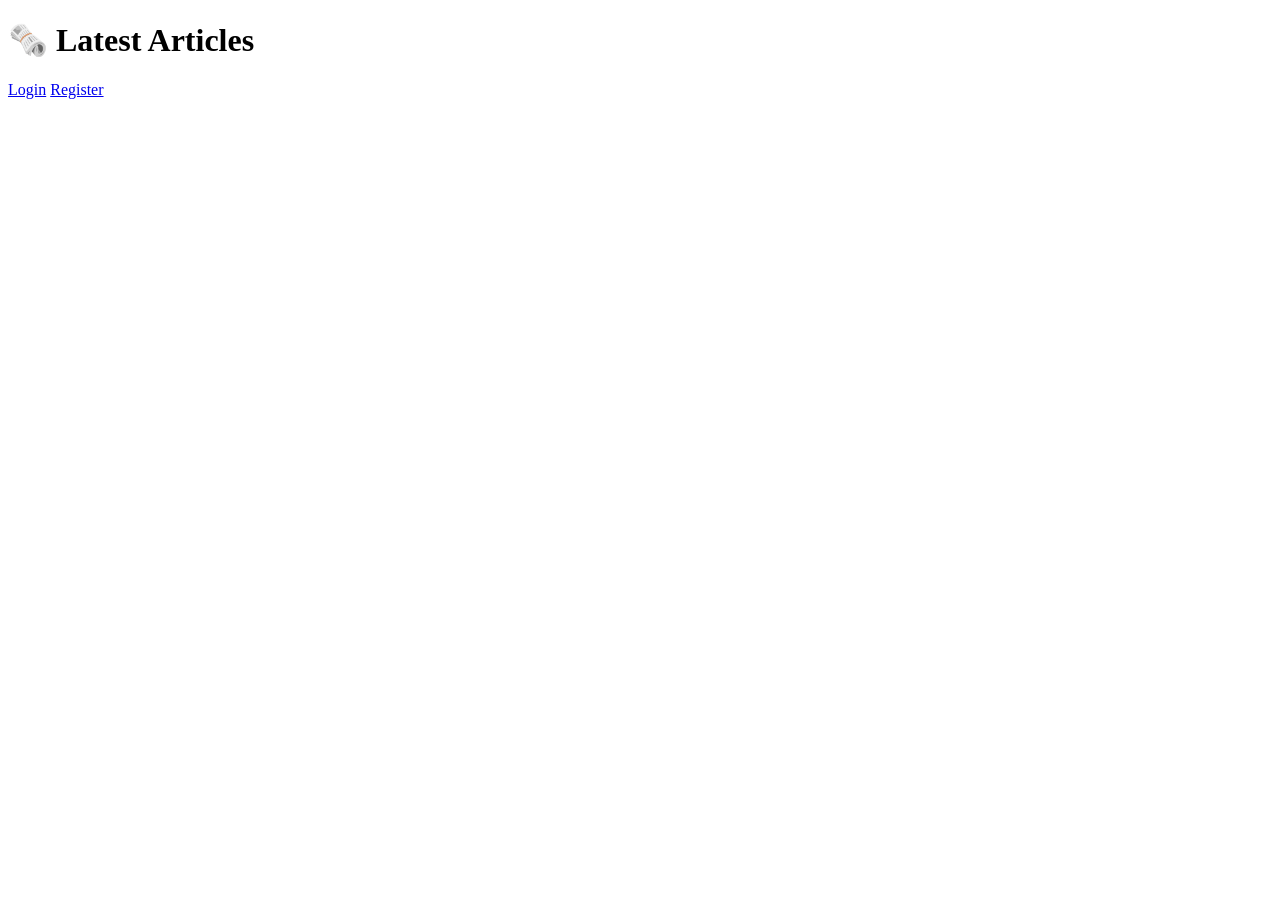
==== index.html @ fa8f77f8 "Added homepage to display articles and handle user session state" ====
<!DOCTYPE html>
<html lang="en">
<head>
  <meta charset="UTF-8" />
  <meta name="viewport" content="width=device-width, initial-scale=1.0" />
  <title>News Platform</title>
  <link rel="stylesheet" href="css/styles.css" />
</head>
<body>
  <h1>🗞️ Latest Articles</h1>

  <nav>
    <a href="login.html" id="login-link">Login</a>
    <a href="register.html" id="register-link">Register</a>
    <a href="create.html" id="create-link" style="display:none;">Create Article</a>
    <button id="logout" style="display:none;">Logout</button>
  </nav>

  <div id="articles"></div>

  <script type="module">
    import { supabase } from './js/supabaseClient.js'

    // Load all articles from database
    async function loadArticles() {
      const { data, error } = await supabase
        .from('articles')
        .select('*')
        .order('created_at', { ascending: false })

      const container = document.getElementById('articles')

      if (error) {
        container.innerHTML = `<p>Error loading articles: ${error.message}</p>`
        return
      }

      if (!data.length) {
        container.innerHTML = '<p>No articles found.</p>'
        return
      }

      container.innerHTML = data
        .map(
          (a) => `
          <div class="article">
            <h3>${a.title}</h3>
            <p>${a.body}</p>
            <small>${a.category} | ${new Date(a.created_at).toLocaleString()}</small>
          </div>
        `
        )
        .join('')
    }

    // Check if user is logged in
    async function checkUser() {
      const {
        data: { session },
      } = await supabase.auth.getSession()

      if (session) {
        document.getElementById('login-link').style.display = 'none'
        document.getElementById('register-link').style.display = 'none'
        document.getElementById('create-link').style.display = 'inline'
        document.getElementById('logout').style.display = 'inline'
      }
    }

    // Logout function
    document.getElementById('logout').addEventListener('click', async () => {
      await supabase.auth.signOut()
      location.reload()
    })

    // Load data
    loadArticles()
    checkUser()
  </script>
</body>
</html>
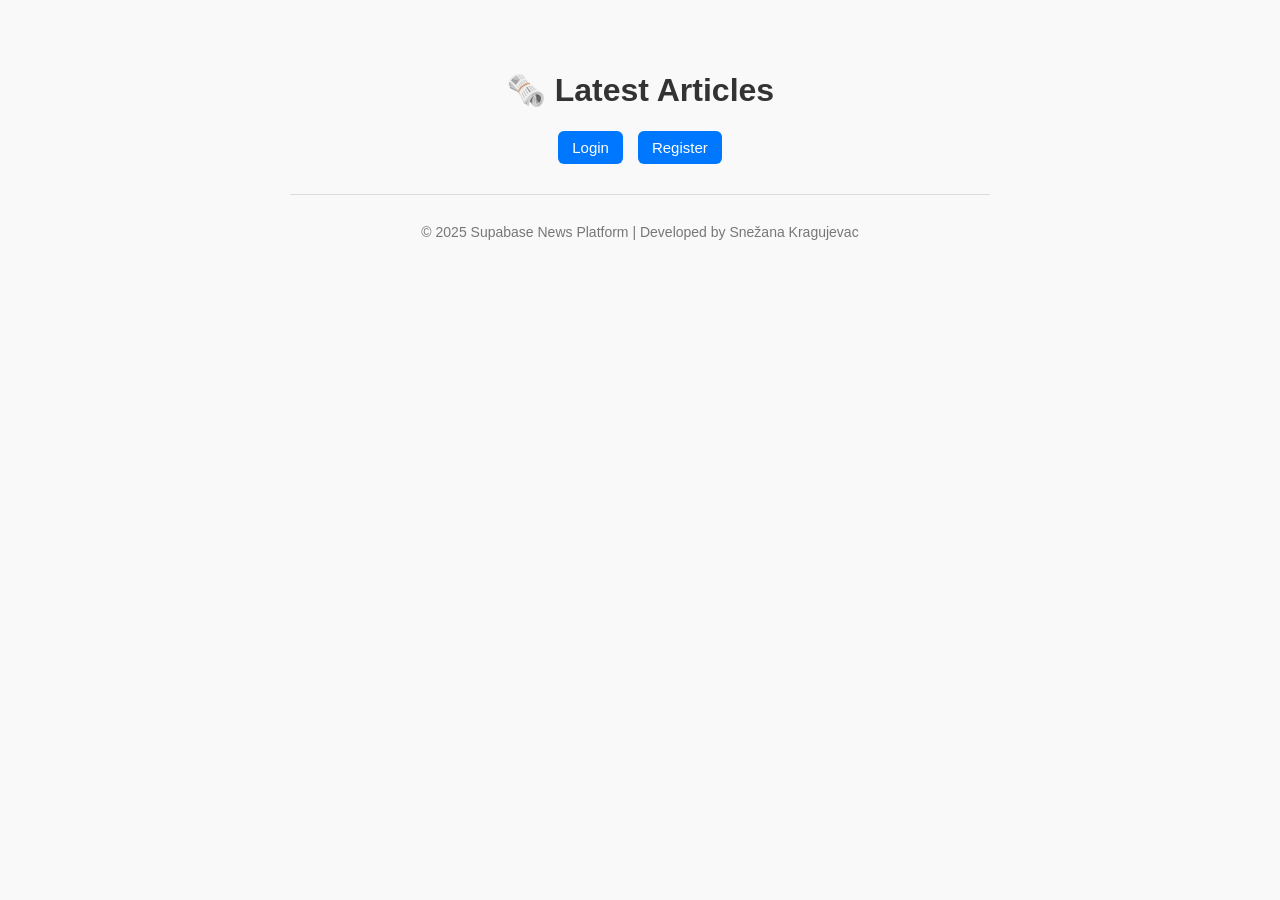
==== commit 325e118b: "Enhanced UI: added footer, back to home links, loading message, and updated index.html layout with i" ====
--- a/index.html
+++ b/index.html
@@ -3,7 +3,7 @@
 <head>
   <meta charset="UTF-8" />
   <meta name="viewport" content="width=device-width, initial-scale=1.0" />
-  <title>News Platform</title>
+  <title>📰 Supabase News Platform</title>
   <link rel="stylesheet" href="css/styles.css" />
 </head>
 <body>
@@ -18,17 +18,22 @@
 
   <div id="articles"></div>
 
+  <footer>
+    <p>© 2025 Supabase News Platform | Developed by Snežana Kragujevac</p>
+  </footer>
+
   <script type="module">
     import { supabase } from './js/supabaseClient.js'
 
-    // Load all articles from database
+    const container = document.getElementById('articles')
+    container.innerHTML = '<p>Loading articles...</p>'
+
+    // Load all articles from Supabase
     async function loadArticles() {
       const { data, error } = await supabase
         .from('articles')
         .select('*')
         .order('created_at', { ascending: false })
-
-      const container = document.getElementById('articles')
 
       if (error) {
         container.innerHTML = `<p>Error loading articles: ${error.message}</p>`
@@ -53,7 +58,7 @@
         .join('')
     }
 
-    // Check if user is logged in
+    // Check login status
     async function checkUser() {
       const {
         data: { session },
@@ -67,13 +72,13 @@
       }
     }
 
-    // Logout function
+    // Logout user
     document.getElementById('logout').addEventListener('click', async () => {
       await supabase.auth.signOut()
       location.reload()
     })
 
-    // Load data
+    // Run
     loadArticles()
     checkUser()
   </script>
--- a/css/styles.css
+++ b/css/styles.css
@@ -0,0 +1,118 @@
+/*  General Layout */
+body {
+  font-family: Arial, sans-serif;
+  max-width: 700px;
+  margin: 30px auto;
+  padding: 20px;
+  background-color: #f9f9f9;
+  color: #222;
+}
+
+h1, h2 {
+  text-align: center;
+  color: #333;
+}
+
+/*  Navigation */
+nav {
+  display: flex;
+  justify-content: center;
+  gap: 15px;
+  margin-bottom: 25px;
+}
+
+a, button {
+  background-color: #0077ff;
+  color: white;
+  padding: 8px 14px;
+  text-decoration: none;
+  border: none;
+  border-radius: 6px;
+  cursor: pointer;
+  font-size: 15px;
+}
+
+a:hover, button:hover {
+  background-color: #005fcc;
+}
+
+/* Article List */
+.article {
+  background-color: white;
+  padding: 15px;
+  margin-bottom: 15px;
+  border-radius: 8px;
+  box-shadow: 0 2px 4px rgba(0, 0, 0, 0.1);
+}
+
+.article h3 {
+  margin-top: 0;
+  color: #0077ff;
+}
+
+/* Forms */
+form {
+  display: flex;
+  flex-direction: column;
+  gap: 10px;
+  margin-top: 15px;
+}
+
+input, textarea {
+  padding: 10px;
+  border-radius: 6px;
+  border: 1px solid #ccc;
+  font-size: 15px;
+  width: 100%;
+  box-sizing: border-box;
+}
+
+textarea {
+  height: 120px;
+}
+
+button {
+  align-self: flex-start;
+}
+
+#message {
+  margin-top: 15px;
+  text-align: center;
+  font-weight: bold;
+}
+
+/* Responsive */
+@media (max-width: 600px) {
+  body {
+    padding: 10px;
+  }
+
+  nav {
+    flex-direction: column;
+    align-items: center;
+  }
+
+  a, button {
+    width: 90%;
+    text-align: center;
+  }
+}
+footer {
+  text-align: center;
+  margin-top: 30px;
+  padding: 15px;
+  font-size: 14px;
+  color: #777;
+  border-top: 1px solid #ddd;
+}
+.back-link {
+  display: inline-block;
+  margin-bottom: 15px;
+  color: #0077ff;
+  text-decoration: none;
+  font-size: 14px;
+}
+
+.back-link:hover {
+  text-decoration: underline;
+}
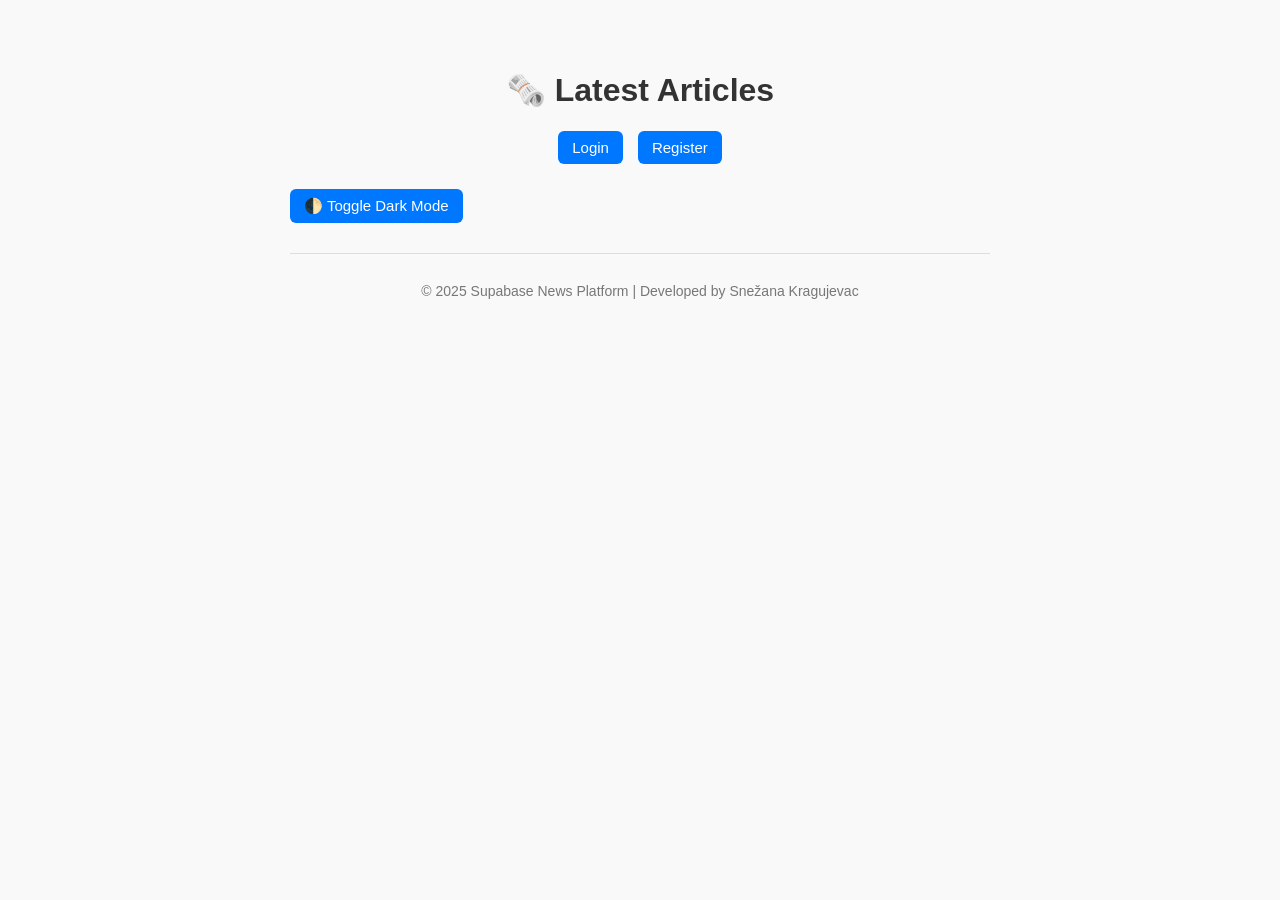
==== commit b195c5e2: "Added dark mode toggle with CSS and JS support" ====
--- a/index.html
+++ b/index.html
@@ -15,6 +15,8 @@
     <a href="create.html" id="create-link" style="display:none;">Create Article</a>
     <button id="logout" style="display:none;">Logout</button>
   </nav>
+  <button id="dark-mode-toggle">🌓 Toggle Dark Mode</button>
+
 
   <div id="articles"></div>
 
@@ -81,6 +83,11 @@
     // Run
     loadArticles()
     checkUser()
+    //  Dark mode toggle
+const toggle = document.getElementById('dark-mode-toggle')
+toggle.addEventListener('click', () => {
+  document.body.classList.toggle('dark-mode')
+})
   </script>
 </body>
 </html>
--- a/css/styles.css
+++ b/css/styles.css
@@ -44,6 +44,12 @@
   border-radius: 8px;
   box-shadow: 0 2px 4px rgba(0, 0, 0, 0.1);
 }
+.article:hover {
+  transform: translateY(-3px);
+  box-shadow: 0 4px 10px rgba(0, 0, 0, 0.15);
+  transition: all 0.2s ease-in-out;
+}
+
 
 .article h3 {
   margin-top: 0;
@@ -116,3 +122,23 @@
 .back-link:hover {
   text-decoration: underline;
 }
+body.dark-mode {
+  background-color: #121212;
+  color: #eee;
+}
+
+body.dark-mode .article {
+  background-color: #1e1e1e;
+  color: #ddd;
+  box-shadow: 0 2px 6px rgba(255, 255, 255, 0.1);
+}
+
+body.dark-mode a, 
+body.dark-mode button {
+  background-color: #444;
+  color: #eee;
+}
+
+body.dark-mode footer {
+  border-top-color: #333;
+}
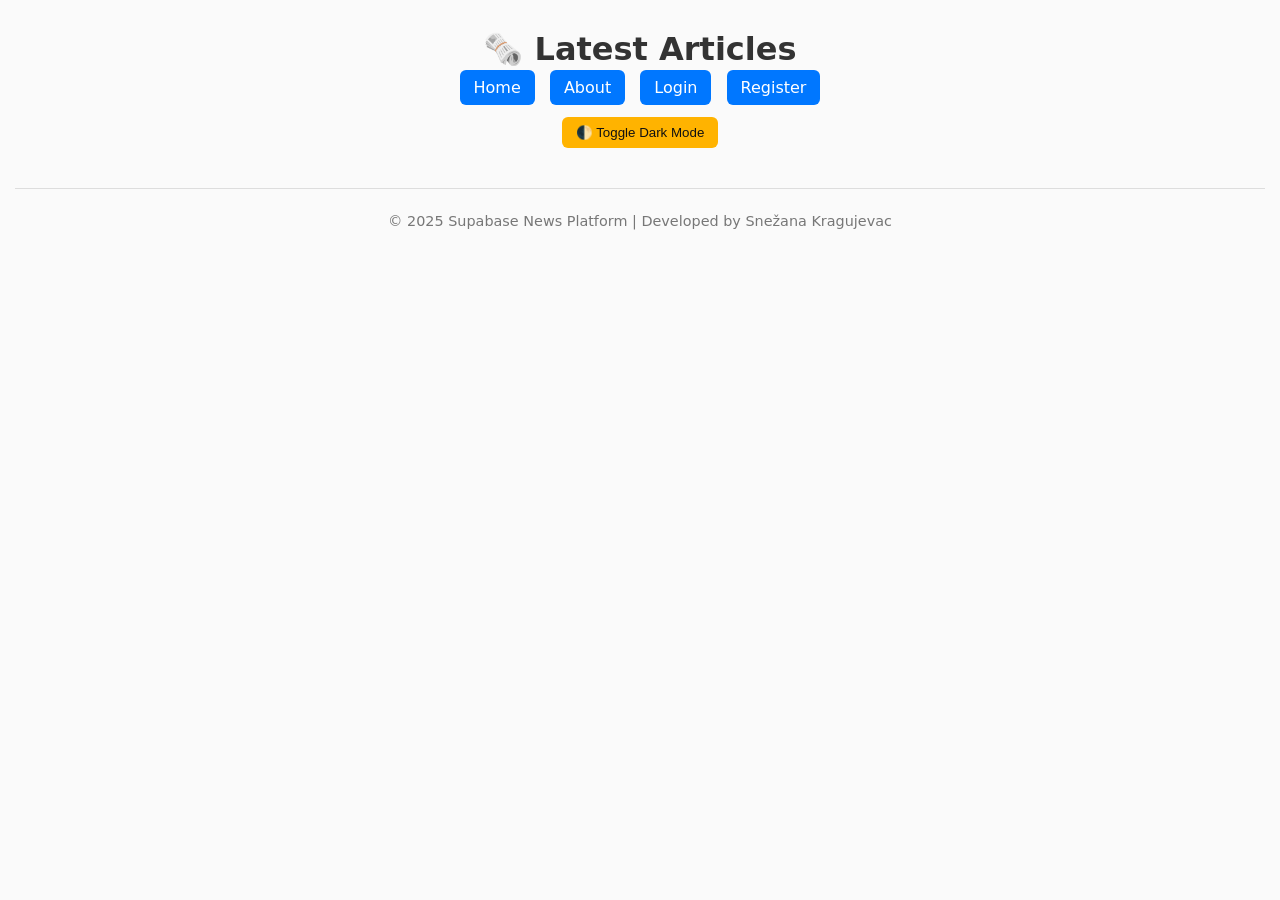
==== commit 83d463fd: "Finalized all pages with consistent navigation, footer, and improved create article logic" ====
--- a/index.html
+++ b/index.html
@@ -10,13 +10,15 @@
   <h1>🗞️ Latest Articles</h1>
 
   <nav>
+    <a href="index.html">Home</a>
+    <a href="about.html">About</a>
     <a href="login.html" id="login-link">Login</a>
     <a href="register.html" id="register-link">Register</a>
     <a href="create.html" id="create-link" style="display:none;">Create Article</a>
     <button id="logout" style="display:none;">Logout</button>
   </nav>
-  <button id="dark-mode-toggle">🌓 Toggle Dark Mode</button>
 
+  <button id="dark-mode-toggle" class="dark-mode-btn">🌓 Toggle Dark Mode</button>
 
   <div id="articles"></div>
 
@@ -30,7 +32,7 @@
     const container = document.getElementById('articles')
     container.innerHTML = '<p>Loading articles...</p>'
 
-    // Load all articles from Supabase
+    // Load articles
     async function loadArticles() {
       const { data, error } = await supabase
         .from('articles')
@@ -50,17 +52,16 @@
       container.innerHTML = data
         .map(
           (a) => `
-          <div class="article">
-            <h3>${a.title}</h3>
-            <p>${a.body}</p>
-            <small>${a.category} | ${new Date(a.created_at).toLocaleString()}</small>
-          </div>
-        `
+            <div class="article">
+              <h3>${a.title}</h3>
+              <p>${a.body}</p>
+              <small>${a.category} | ${new Date(a.created_at).toLocaleString()}</small>
+            </div>`
         )
         .join('')
     }
 
-    // Check login status
+    // Check login
     async function checkUser() {
       const {
         data: { session },
@@ -74,20 +75,19 @@
       }
     }
 
-    // Logout user
+    // Logout
     document.getElementById('logout').addEventListener('click', async () => {
       await supabase.auth.signOut()
       location.reload()
     })
 
-    // Run
+    // Dark mode
+    document.getElementById('dark-mode-toggle').addEventListener('click', () => {
+      document.body.classList.toggle('dark-mode')
+    })
+
     loadArticles()
     checkUser()
-    //  Dark mode toggle
-const toggle = document.getElementById('dark-mode-toggle')
-toggle.addEventListener('click', () => {
-  document.body.classList.toggle('dark-mode')
-})
   </script>
 </body>
 </html>
--- a/css/styles.css
+++ b/css/styles.css
@@ -1,127 +1,82 @@
-/*  General Layout */
+/* ====== Base Styles ====== */
 body {
-  font-family: Arial, sans-serif;
-  max-width: 700px;
-  margin: 30px auto;
-  padding: 20px;
-  background-color: #f9f9f9;
-  color: #222;
+  font-family: system-ui, -apple-system, "Segoe UI", Roboto, sans-serif;
+  margin: 0;
+  padding: 0 15px;
+  background-color: #fafafa;
+  color: #333;
+  transition: background-color 0.3s, color 0.3s;
 }
 
-h1, h2 {
+h1 {
   text-align: center;
-  color: #333;
+  margin: 30px 0 10px;
+  font-size: 2rem;
 }
 
-/*  Navigation */
+/* ====== Navigation ====== */
 nav {
-  display: flex;
-  justify-content: center;
-  gap: 15px;
-  margin-bottom: 25px;
+  text-align: center;
+  margin-bottom: 20px;
 }
 
-a, button {
-  background-color: #0077ff;
-  color: white;
+nav a,
+button {
+  background: #0077ff;
+  color: #fff;
+  border: none;
   padding: 8px 14px;
-  text-decoration: none;
-  border: none;
+  margin: 5px;
   border-radius: 6px;
   cursor: pointer;
-  font-size: 15px;
+  text-decoration: none;
+  transition: background 0.3s ease;
 }
 
-a:hover, button:hover {
-  background-color: #005fcc;
+nav a:hover,
+button:hover {
+  background: #005fd1;
 }
 
-/* Article List */
+/* ====== Articles ====== */
+#articles {
+  max-width: 700px;
+  margin: 0 auto;
+}
+
 .article {
-  background-color: white;
-  padding: 15px;
+  background: #fff;
+  border: 1px solid #ddd;
+  border-radius: 10px;
+  padding: 20px;
   margin-bottom: 15px;
-  border-radius: 8px;
-  box-shadow: 0 2px 4px rgba(0, 0, 0, 0.1);
-}
-.article:hover {
-  transform: translateY(-3px);
-  box-shadow: 0 4px 10px rgba(0, 0, 0, 0.15);
   transition: all 0.2s ease-in-out;
 }
 
+.article:hover {
+  transform: translateY(-3px);
+  box-shadow: 0 4px 12px rgba(0, 0, 0, 0.15);
+}
 
 .article h3 {
   margin-top: 0;
-  color: #0077ff;
 }
 
-/* Forms */
-form {
-  display: flex;
-  flex-direction: column;
-  gap: 10px;
-  margin-top: 15px;
+.article small {
+  color: #666;
 }
 
-input, textarea {
-  padding: 10px;
-  border-radius: 6px;
-  border: 1px solid #ccc;
-  font-size: 15px;
-  width: 100%;
-  box-sizing: border-box;
-}
-
-textarea {
-  height: 120px;
-}
-
-button {
-  align-self: flex-start;
-}
-
-#message {
-  margin-top: 15px;
-  text-align: center;
-  font-weight: bold;
-}
-
-/* Responsive */
-@media (max-width: 600px) {
-  body {
-    padding: 10px;
-  }
-
-  nav {
-    flex-direction: column;
-    align-items: center;
-  }
-
-  a, button {
-    width: 90%;
-    text-align: center;
-  }
-}
+/* ====== Footer ====== */
 footer {
   text-align: center;
-  margin-top: 30px;
-  padding: 15px;
-  font-size: 14px;
+  margin: 40px 0 10px;
+  padding: 10px;
+  font-size: 0.9rem;
   color: #777;
   border-top: 1px solid #ddd;
 }
-.back-link {
-  display: inline-block;
-  margin-bottom: 15px;
-  color: #0077ff;
-  text-decoration: none;
-  font-size: 14px;
-}
 
-.back-link:hover {
-  text-decoration: underline;
-}
+/* ====== Dark Mode ====== */
 body.dark-mode {
   background-color: #121212;
   color: #eee;
@@ -129,11 +84,12 @@
 
 body.dark-mode .article {
   background-color: #1e1e1e;
+  border-color: #333;
   color: #ddd;
-  box-shadow: 0 2px 6px rgba(255, 255, 255, 0.1);
+  box-shadow: 0 2px 8px rgba(255, 255, 255, 0.05);
 }
 
-body.dark-mode a, 
+body.dark-mode nav a,
 body.dark-mode button {
   background-color: #444;
   color: #eee;
@@ -141,4 +97,34 @@
 
 body.dark-mode footer {
   border-top-color: #333;
+  color: #aaa;
 }
+
+/* ====== Reusable Components ====== */
+.dark-mode-btn {
+  display: block;
+  margin: 0 auto 20px;
+  padding: 8px 14px;
+  background-color: #ffb300;
+  color: #111;
+  border-radius: 6px;
+  cursor: pointer;
+}
+
+.dark-mode-btn:hover {
+  background-color: #ffa000;
+}
+
+/* ====== Responsive ====== */
+@media (max-width: 600px) {
+  nav a,
+  button {
+    display: block;
+    width: 100%;
+    margin: 8px 0;
+  }
+
+  .article {
+    padding: 15px;
+  }
+}
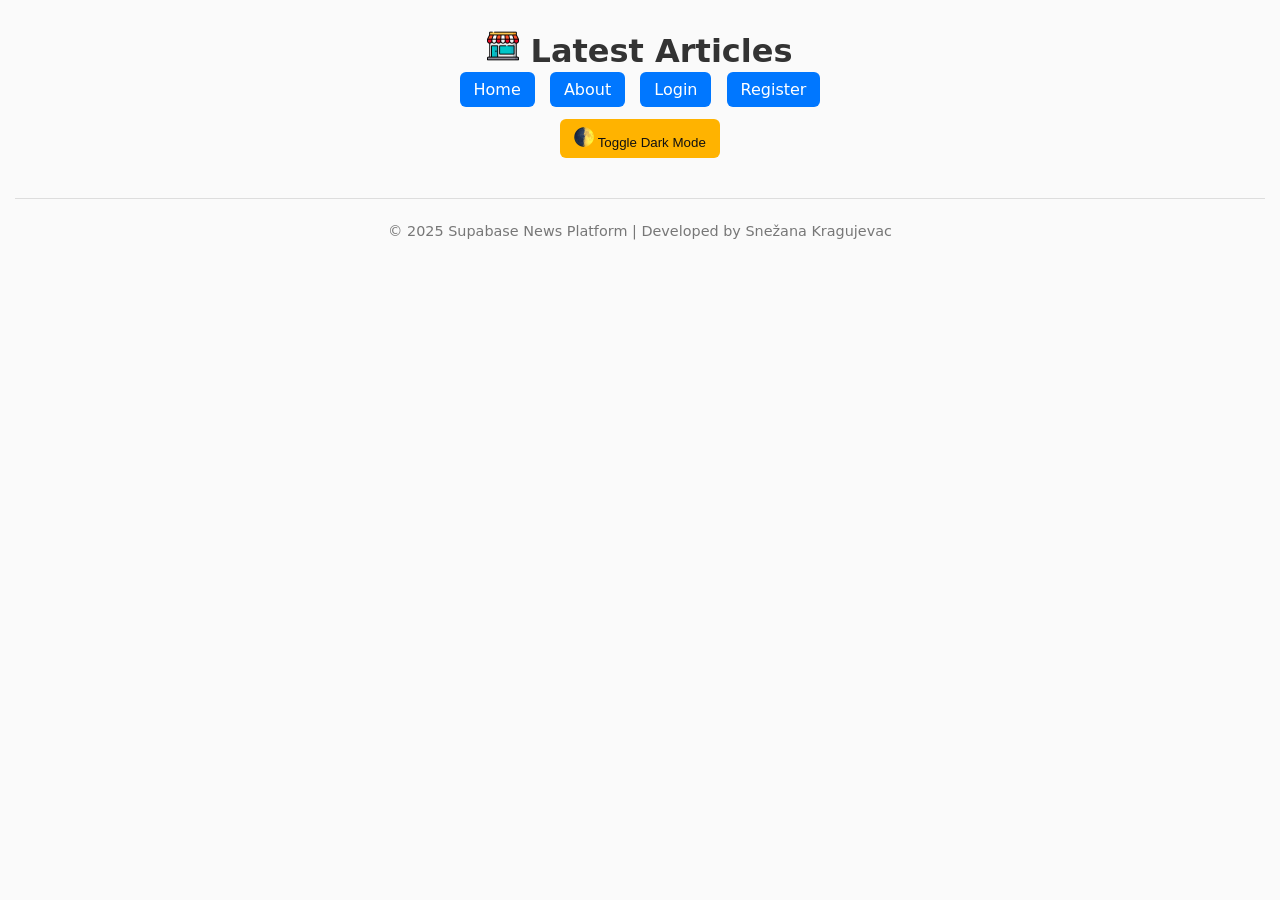
==== commit cb407830: "Finalized all HTML pages with consistent design, icons, and improved UX" ====
--- a/index.html
+++ b/index.html
@@ -5,9 +5,10 @@
   <meta name="viewport" content="width=device-width, initial-scale=1.0" />
   <title>📰 Supabase News Platform</title>
   <link rel="stylesheet" href="css/styles.css" />
+  <link rel="icon" type="image/png" href="assets/icon-news.png" />
 </head>
 <body>
-  <h1>🗞️ Latest Articles</h1>
+  <h1><img src="assets/icon-news-round.png" width="32" /> Latest Articles</h1>
 
   <nav>
     <a href="index.html">Home</a>
@@ -18,7 +19,9 @@
     <button id="logout" style="display:none;">Logout</button>
   </nav>
 
-  <button id="dark-mode-toggle" class="dark-mode-btn">🌓 Toggle Dark Mode</button>
+  <button id="dark-mode-toggle" class="dark-mode-btn">
+    <img src="assets/icon-darkmode.png" width="20" /> Toggle Dark Mode
+  </button>
 
   <div id="articles"></div>
 
@@ -32,7 +35,6 @@
     const container = document.getElementById('articles')
     container.innerHTML = '<p>Loading articles...</p>'
 
-    // Load articles
     async function loadArticles() {
       const { data, error } = await supabase
         .from('articles')
@@ -52,16 +54,16 @@
       container.innerHTML = data
         .map(
           (a) => `
-            <div class="article">
-              <h3>${a.title}</h3>
-              <p>${a.body}</p>
-              <small>${a.category} | ${new Date(a.created_at).toLocaleString()}</small>
-            </div>`
+          <div class="article">
+            <h3><img src="assets/icon-article.png" width="20" /> ${a.title}</h3>
+            <p>${a.body}</p>
+            <small>${a.category} | ${new Date(a.created_at).toLocaleString()}</small>
+          </div>
+        `
         )
         .join('')
     }
 
-    // Check login
     async function checkUser() {
       const {
         data: { session },
@@ -75,14 +77,13 @@
       }
     }
 
-    // Logout
     document.getElementById('logout').addEventListener('click', async () => {
       await supabase.auth.signOut()
       location.reload()
     })
 
-    // Dark mode
-    document.getElementById('dark-mode-toggle').addEventListener('click', () => {
+    const toggle = document.getElementById('dark-mode-toggle')
+    toggle.addEventListener('click', () => {
       document.body.classList.toggle('dark-mode')
     })
 
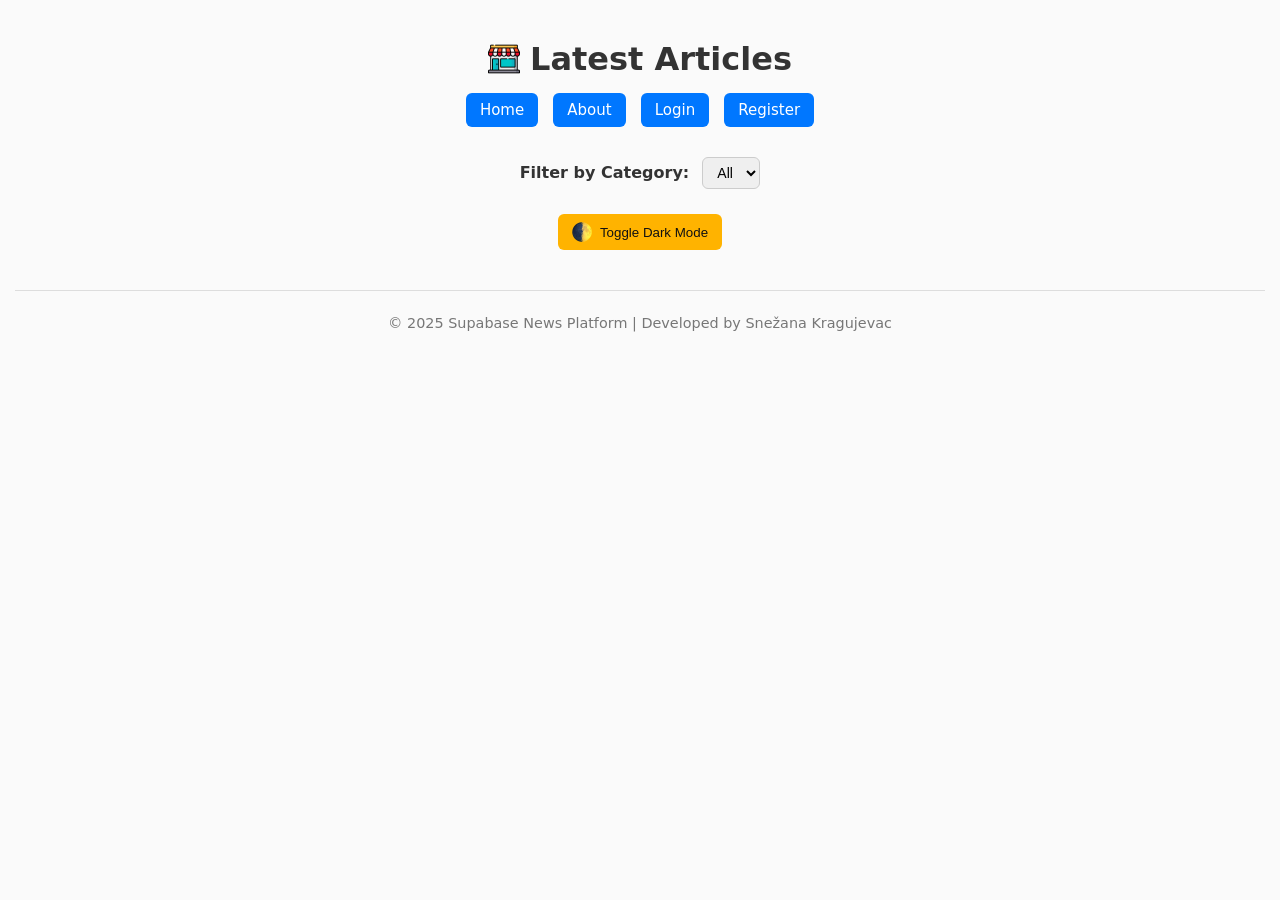
==== commit efb5997b: "Added success modal + redirect in create.html and category filter on homepage" ====
--- a/index.html
+++ b/index.html
@@ -8,8 +8,9 @@
   <link rel="icon" type="image/png" href="assets/icon-news.png" />
 </head>
 <body>
-  <h1><img src="assets/icon-news-round.png" width="32" /> Latest Articles</h1>
+  <h1><img src="assets/icon-news-round.png" width="32" alt="News" /> Latest Articles</h1>
 
+  <!-- ===== Navigation ===== -->
   <nav>
     <a href="index.html">Home</a>
     <a href="about.html">About</a>
@@ -19,30 +20,56 @@
     <button id="logout" style="display:none;">Logout</button>
   </nav>
 
+  <!-- ===== Filter Section ===== -->
+  <div id="filter-container" class="filter-bar">
+    <label for="category-filter">Filter by Category:</label>
+    <select id="category-filter">
+      <option value="">All</option>
+    </select>
+  </div>
+
+  <!-- ===== Dark Mode Toggle ===== -->
   <button id="dark-mode-toggle" class="dark-mode-btn">
-    <img src="assets/icon-darkmode.png" width="20" /> Toggle Dark Mode
+    <img src="assets/icon-darkmode.png" width="20" alt="Dark Mode" /> Toggle Dark Mode
   </button>
 
+  <!-- ===== Article Container ===== -->
   <div id="articles"></div>
 
   <footer>
     <p>© 2025 Supabase News Platform | Developed by Snežana Kragujevac</p>
   </footer>
 
+  <!-- ===== Script Section ===== -->
   <script type="module">
     import { supabase } from './js/supabaseClient.js'
 
     const container = document.getElementById('articles')
-    container.innerHTML = '<p>Loading articles...</p>'
+    const filterDropdown = document.getElementById('category-filter')
 
-    async function loadArticles() {
-      const { data, error } = await supabase
-        .from('articles')
-        .select('*')
-        .order('created_at', { ascending: false })
+    // Load Unique Categories
+    async function loadCategories() {
+      const { data, error } = await supabase.from('articles').select('category')
+      if (error) return console.error('Error loading categories:', error.message)
+      const categories = [...new Set(data.map((a) => a.category))] // unique values
+      categories.forEach((cat) => {
+        const opt = document.createElement('option')
+        opt.value = cat
+        opt.textContent = cat
+        filterDropdown.appendChild(opt)
+      })
+    }
+
+    // Load Articles (optionally filtered)
+    async function loadArticles(category = '') {
+      container.innerHTML = '<p>Loading articles...</p>'
+      let query = supabase.from('articles').select('*').order('created_at', { ascending: false })
+      if (category) query = query.eq('category', category)
+
+      const { data, error } = await query
 
       if (error) {
-        container.innerHTML = `<p>Error loading articles: ${error.message}</p>`
+        container.innerHTML = `<p>Error: ${error.message}</p>`
         return
       }
 
@@ -55,20 +82,24 @@
         .map(
           (a) => `
           <div class="article">
-            <h3><img src="assets/icon-article.png" width="20" /> ${a.title}</h3>
+            <h3><img src="assets/icon-article.png" width="20" alt="Article" /> ${a.title}</h3>
             <p>${a.body}</p>
             <small>${a.category} | ${new Date(a.created_at).toLocaleString()}</small>
-          </div>
-        `
+          </div>`
         )
         .join('')
     }
 
+    // Filter Change Event
+    filterDropdown.addEventListener('change', (e) => {
+      loadArticles(e.target.value)
+    })
+
+    // Check if User Logged In
     async function checkUser() {
       const {
         data: { session },
       } = await supabase.auth.getSession()
-
       if (session) {
         document.getElementById('login-link').style.display = 'none'
         document.getElementById('register-link').style.display = 'none'
@@ -77,16 +108,20 @@
       }
     }
 
+    // Logout Functionality
     document.getElementById('logout').addEventListener('click', async () => {
       await supabase.auth.signOut()
       location.reload()
     })
 
+    // Dark Mode Toggle
     const toggle = document.getElementById('dark-mode-toggle')
     toggle.addEventListener('click', () => {
       document.body.classList.toggle('dark-mode')
     })
 
+    // Run App
+    loadCategories()
     loadArticles()
     checkUser()
   </script>
--- a/css/styles.css
+++ b/css/styles.css
@@ -1,28 +1,51 @@
-/* ====== Base Styles ====== */
+/* ====== GLOBAL ====== */
+:root {
+  --primary: #0077ff;
+  --primary-hover: #005fd1;
+  --bg-light: #fafafa;
+  --bg-dark: #121212;
+  --text-light: #333;
+  --text-dark: #eee;
+  --card-light: #fff;
+  --card-dark: #1e1e1e;
+  --border-light: #ddd;
+  --border-dark: #333;
+  --transition: all 0.3s ease;
+}
+
 body {
   font-family: system-ui, -apple-system, "Segoe UI", Roboto, sans-serif;
   margin: 0;
   padding: 0 15px;
-  background-color: #fafafa;
-  color: #333;
-  transition: background-color 0.3s, color 0.3s;
+  background-color: var(--bg-light);
+  color: var(--text-light);
+  transition: var(--transition);
 }
 
 h1 {
   text-align: center;
-  margin: 30px 0 10px;
+  margin: 40px 0 10px;
   font-size: 2rem;
-}
-
-/* ====== Navigation ====== */
+  display: flex;
+  justify-content: center;
+  align-items: center;
+  gap: 10px;
+}
+
+h1 img {
+  vertical-align: middle;
+}
+
+/* ====== NAVIGATION ====== */
 nav {
   text-align: center;
-  margin-bottom: 20px;
+  margin-bottom: 25px;
 }
 
 nav a,
-button {
-  background: #0077ff;
+nav button {
+  display: inline-block;
+  background: var(--primary);
   color: #fff;
   border: none;
   padding: 8px 14px;
@@ -30,27 +53,49 @@
   border-radius: 6px;
   cursor: pointer;
   text-decoration: none;
-  transition: background 0.3s ease;
+  transition: var(--transition);
+  font-size: 15px;
 }
 
 nav a:hover,
-button:hover {
-  background: #005fd1;
-}
-
-/* ====== Articles ====== */
+nav button:hover {
+  background: var(--primary-hover);
+}
+
+/* ====== DARK MODE BUTTON ====== */
+.dark-mode-btn {
+  display: flex;
+  align-items: center;
+  justify-content: center;
+  margin: 0 auto 20px;
+  padding: 8px 14px;
+  background-color: #ffb300;
+  color: #111;
+  border-radius: 6px;
+  cursor: pointer;
+  gap: 8px;
+  font-weight: 500;
+  border: none;
+  transition: var(--transition);
+}
+
+.dark-mode-btn:hover {
+  background-color: #ffa000;
+}
+
+/* ====== ARTICLE LIST ====== */
 #articles {
   max-width: 700px;
   margin: 0 auto;
 }
 
 .article {
-  background: #fff;
-  border: 1px solid #ddd;
+  background: var(--card-light);
+  border: 1px solid var(--border-light);
   border-radius: 10px;
   padding: 20px;
   margin-bottom: 15px;
-  transition: all 0.2s ease-in-out;
+  transition: var(--transition);
 }
 
 .article:hover {
@@ -60,65 +105,114 @@
 
 .article h3 {
   margin-top: 0;
+  display: flex;
+  align-items: center;
+  gap: 8px;
 }
 
 .article small {
   color: #666;
 }
 
-/* ====== Footer ====== */
+/* ====== FORMS ====== */
+.form-container {
+  max-width: 600px;
+  margin: 30px auto;
+  display: flex;
+  flex-direction: column;
+  gap: 10px;
+  background: var(--card-light);
+  padding: 25px;
+  border-radius: 10px;
+  border: 1px solid var(--border-light);
+  box-shadow: 0 4px 8px rgba(0, 0, 0, 0.05);
+  transition: var(--transition);
+}
+
+.form-container label {
+  font-weight: 600;
+  margin-top: 10px;
+}
+
+.form-container input,
+.form-container textarea {
+  padding: 10px;
+  border: 1px solid #ccc;
+  border-radius: 5px;
+  font-size: 15px;
+  width: 100%;
+  resize: vertical;
+  transition: var(--transition);
+}
+
+.form-container input:focus,
+.form-container textarea:focus {
+  border-color: var(--primary);
+  outline: none;
+  box-shadow: 0 0 3px rgba(0, 119, 255, 0.3);
+}
+
+.form-container button {
+  margin-top: 10px;
+  background-color: var(--primary);
+  color: #fff;
+  border: none;
+  padding: 10px;
+  font-size: 16px;
+  border-radius: 6px;
+  cursor: pointer;
+  transition: var(--transition);
+}
+
+.form-container button:hover {
+  background-color: var(--primary-hover);
+}
+
+.form-container p {
+  margin-top: 10px;
+  text-align: center;
+  font-weight: 500;
+}
+
+/* ====== FOOTER ====== */
 footer {
   text-align: center;
   margin: 40px 0 10px;
   padding: 10px;
   font-size: 0.9rem;
   color: #777;
-  border-top: 1px solid #ddd;
-}
-
-/* ====== Dark Mode ====== */
+  border-top: 1px solid var(--border-light);
+}
+
+/* ====== DARK MODE ====== */
 body.dark-mode {
-  background-color: #121212;
-  color: #eee;
-}
-
-body.dark-mode .article {
-  background-color: #1e1e1e;
-  border-color: #333;
-  color: #ddd;
-  box-shadow: 0 2px 8px rgba(255, 255, 255, 0.05);
+  background-color: var(--bg-dark);
+  color: var(--text-dark);
+}
+
+body.dark-mode .article,
+body.dark-mode .form-container {
+  background-color: var(--card-dark);
+  border-color: var(--border-dark);
+  color: var(--text-dark);
+  box-shadow: 0 2px 6px rgba(255, 255, 255, 0.05);
 }
 
 body.dark-mode nav a,
-body.dark-mode button {
+body.dark-mode nav button {
   background-color: #444;
   color: #eee;
 }
 
 body.dark-mode footer {
-  border-top-color: #333;
+  border-top-color: var(--border-dark);
   color: #aaa;
 }
 
-/* ====== Reusable Components ====== */
-.dark-mode-btn {
-  display: block;
-  margin: 0 auto 20px;
-  padding: 8px 14px;
-  background-color: #ffb300;
-  color: #111;
-  border-radius: 6px;
-  cursor: pointer;
-}
-
-.dark-mode-btn:hover {
-  background-color: #ffa000;
-}
-
-/* ====== Responsive ====== */
+/* ====== RESPONSIVE ====== */
 @media (max-width: 600px) {
   nav a,
-  button {
+  nav button {
     display: block;
     width: 100%;
     margin: 8px 0;
@@ -127,4 +221,54 @@
   .article {
     padding: 15px;
   }
-}
+
+  .form-container {
+    width: 90%;
+    padding: 20px;
+  }
+}
+/* ====== Success Modal ====== */
+.modal {
+  position: fixed;
+  top: 0;
+  left: 0;
+  width: 100%;
+  height: 100%;
+  background-color: rgba(0, 0, 0, 0.6);
+  display: flex;
+  align-items: center;
+  justify-content: center;
+  z-index: 999;
+}
+
+.modal-content {
+  background-color: #fff;
+  color: #333;
+  padding: 25px 40px;
+  border-radius: 10px;
+  text-align: center;
+  box-shadow: 0 5px 20px rgba(0, 0, 0, 0.2);
+  font-size: 1.1rem;
+}
+
+body.dark-mode .modal-content {
+  background-color: #1e1e1e;
+  color: #eee;
+}
+/* ====== Filter Bar ====== */
+.filter-bar {
+  text-align: center;
+  margin: 10px 0 25px;
+}
+
+.filter-bar label {
+  font-weight: 600;
+  margin-right: 8px;
+}
+
+.filter-bar select {
+  padding: 6px 10px;
+  border-radius: 6px;
+  border: 1px solid #ccc;
+  font-size: 14px;
+}
